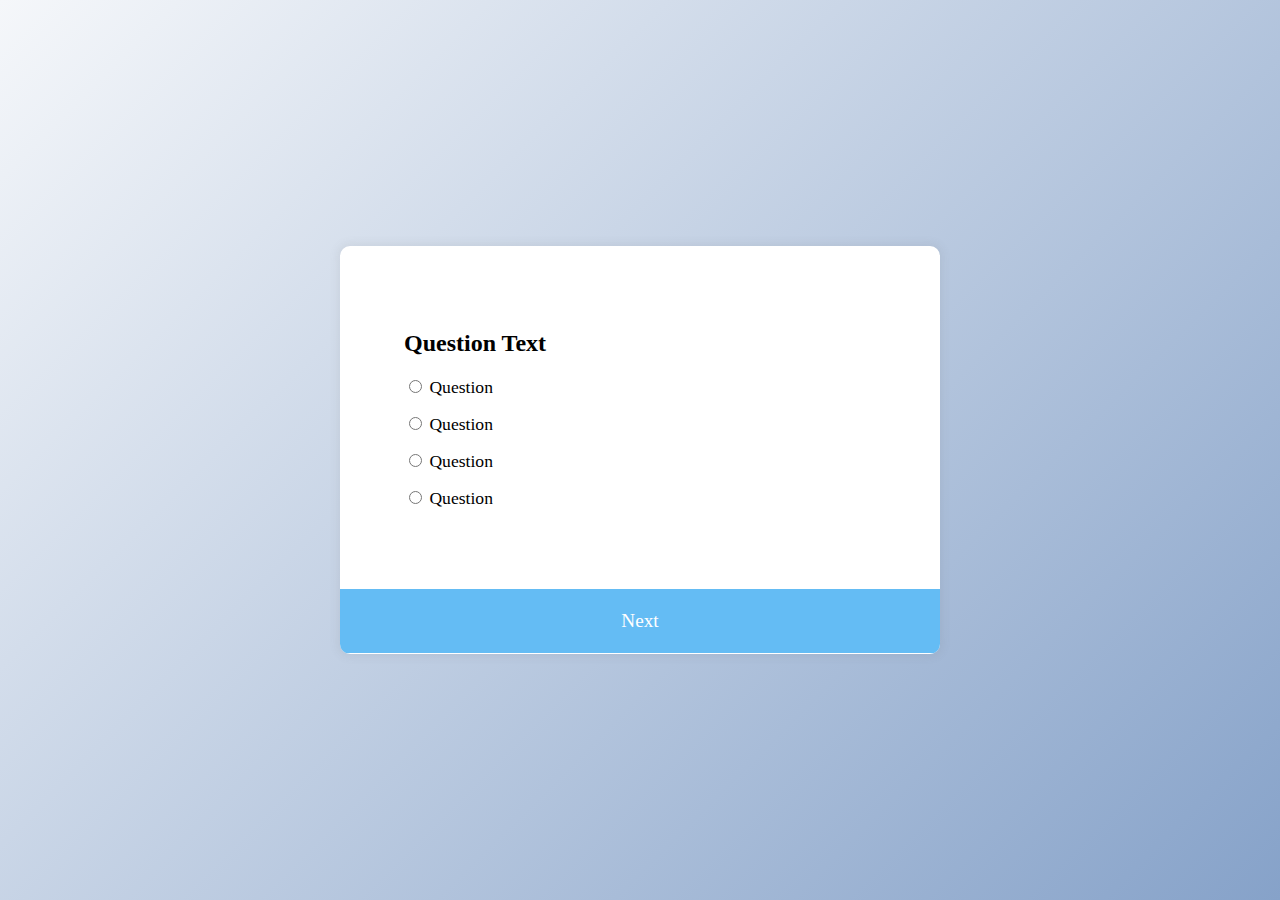
==== quiz.html @ f93cd2f0 "f" ====
<!DOCTYPE html>
<html lang="en">

<head>
    <meta charset="UTF-8">
    <meta http-equiv="X-UA-Compatible" content="IE=edge">
    <meta name="viewport" content="width=device-width, initial-scale=1.0">
    <link rel="stylesheet" href="css/quiz.css">
    <title>Quiz</title>
</head>
<body>
    <!-- //quiz information ///// -->
    <div class="quiz-container">
        <div class="quiz-header" id="quiz">
            <h2 id="question">Question Text</h2>
            <ul>
                <li>
                    <input class="answer" type="radio" id="a" name="answer">
                    <label id="a-text" for="a">Question</label>
                </li>
                <li>
                    <input class="answer" type="radio" id="b" name="answer">
                    <label id="b-text" for="b">Question</label>
                </li>
                <li>
                    <input class="answer" type="radio" id="c" name="answer">
                    <label id="c-text" for="c">Question</label>
                </li>
                <li>
                    <input class="answer" type="radio" id="d" name="answer">
                    <label id="d-text" for="d">Question</label>
                </li>


            </ul>
        </div>
        <a id="resultPage" href="#"> <button id="submit" type="submit">Next</button></a>
    </div>
    <!-- //End quiz information ///// -->

    <!-- // Start pop up result////// -->
    <div onclick="reloadWindow(event)" class="backContainer">
        <div class="quiz-container2">
            <h2 class="correctAnswer1">
                <p> <span style='font-size:50px;'>&#128512;</span> Good Job <mark>
                        Esraa </mark> ! </p>
                You answered correctly 5 out 5 questions.
            </h2>
            <div class="twoBtn">
                <a id="resultPage2" href="result.html"> <button class="resultStyle" id="submit2"
                        type="submit">Next</button></a>
                <button id="reload" onclick="reloadPage(event)" class="resultStyle">Reload</button>
            </div>
        </div>
    </div>
    <!-- //End pop up result////// -->


    <script src="js/quiz.js"></script>
</body>

</html>
---- css/quiz.css ----
body {
  background-color: #b8c6db;
  background-image: linear-gradient(315deg, #86a2c9 0%, #f5f7fa 100%);
  display: flex;
  align-items: center;
  justify-content: center;
  margin: 0;
  min-height: 100vh;
}

.quiz-container {
  border-radius: 10px;
  overflow: hidden;
  background-color: #fff;
  border-color: 10px;
  box-shadow: 0 0 10px 2px rgba(100, 100, 100, 0.1);
  width: 600px;
  max-width: 100%;
}

.quiz-header {
  padding: 4rem;
}

ul {
  list-style-type: none;
  padding: 0;
}

ul li label {
  cursor: pointer;
}

#resultPage button {
  background-color: #64bcf4;

  display: block;
  width: 100%;
  font-family: inherit;
  padding: 1.3rem;
  color: white;
  border: none;
  font-size: 1.2rem;
  cursor: pointer;
  border-bottom: 1px solid white;
}

#resultPage button:hover {
  background-color: #236f9e;
}

#resultPage button:focus {
  background-color: #236f9e;
  outline: none;
}

ul li {
  margin: 1rem 0;
  font-size: 1.1rem;
}

#resultPage {
  text-decoration: none;
  color: white;
  font-size: 24px;
  font-weight: 600;
}

/* /////////////popUp card for Result page /////////////// */

.backContainer {
  position: absolute;
  background: rgba(0, 0, 0, 0.8);
  width: 100%;
  height: 100vh;
  top: 0%;
  left: 0%;
  display: none;
  justify-content: center;
  align-items: center;
  z-index: 0;
}

#resultPage2 {
  text-decoration: none;
  color: white;
  font-size: 24px;
  font-weight: 600;
}

.quiz-container2 {
  border-radius: 10px;
  overflow: hidden;
  background-color: #fff;
  border-color: 10px;
  box-shadow: 0 0 10px 2px rgba(100, 100, 100, 0.1);
  width: 496px;
  padding: 2% 5% 3% 5%;
  max-width: 100%;
  background-image: linear-gradient(315deg, #1e4d2c 0%, #23f056 100%);
  font-family: cursive;
}

.resultStyle {
  background-color: #e8eef1;
  width: 180px;
  height: 50px;
  font-family: inherit;
  padding: 2%;
  color: black;
  display: inline;
  margin: 0 0 1% 19%;
  font-size: 1.2rem;
  cursor: pointer;
  text-align: center;
  border-radius: 5px;
  border: 3px solid #416c36;
}

.resultStyle:hover {
  background-color: #b0d9fa;
  transform: scale(1.1);
}

.resultStyle:focus {
  background-color: #adf0c9;
  outline: none;
}

.correctAnswer1 {
  padding: 1%;
  color: white;
  font-family: cursive;
  text-align: center;
}

.correctAnswer1 p {
  font-size: 28px;
}

.correctAnswer1 mark {
  background: #ffc83d;
}

.twoBtn {
  display: flex;
}
@media (max-width: 680px) {
  .quiz-header {
    padding: 1rem;
  }
  .quiz-container {
    max-width: 93%;
  }
  .quiz-header h2 {
    font-size: large;
  }
  .correctAnswer1 {
    font-size: medium;
  }
  .correctAnswer1 p {
    font-size: large;
  }

  .quiz-container2 {   
    padding: 5% 0;
    width: 355px;
  }
  .twoBtn {
    width: 96%;}
  
}
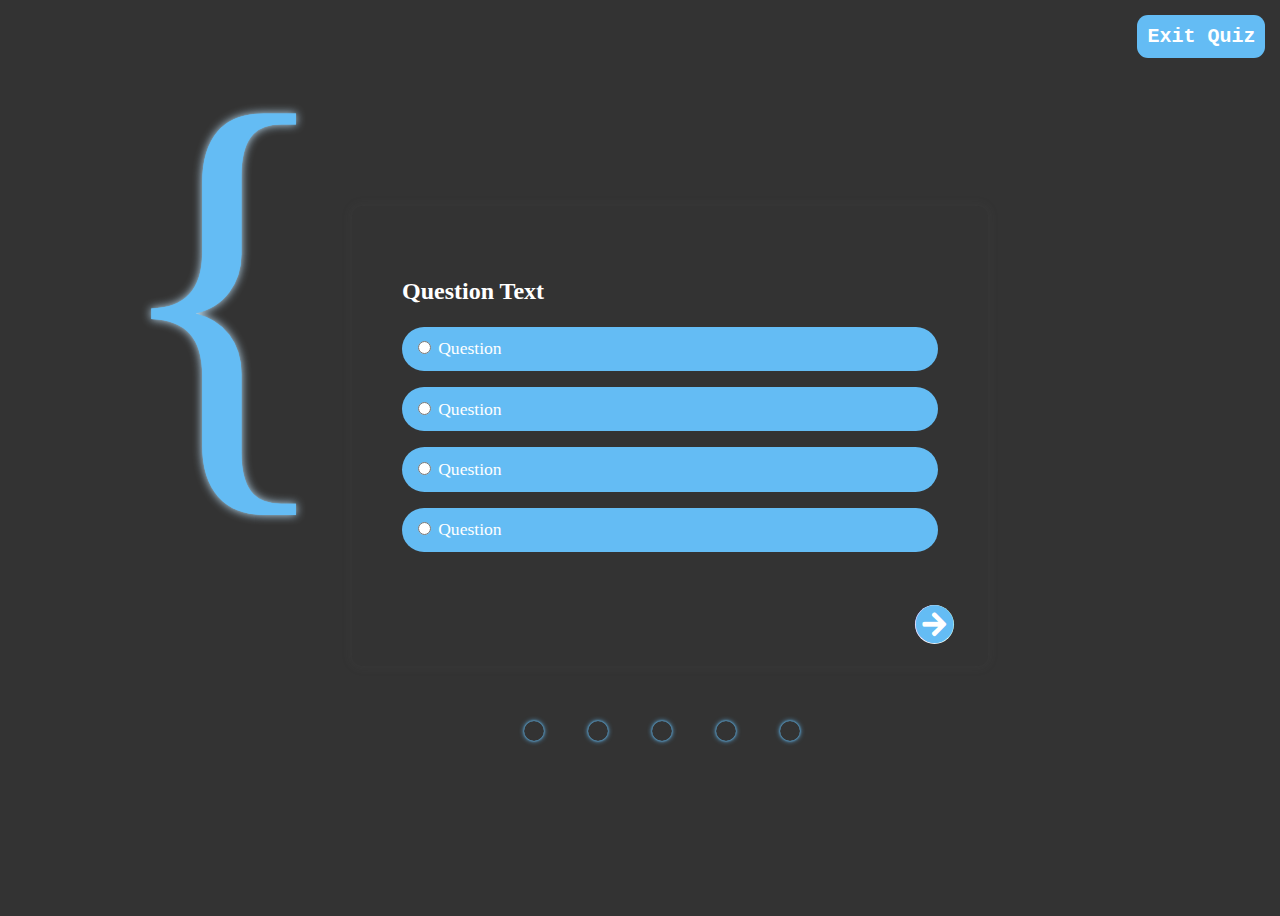
==== commit 7bc4963e: "edit quiz page" ====
--- a/quiz.html
+++ b/quiz.html
@@ -5,36 +5,64 @@
     <meta charset="UTF-8">
     <meta http-equiv="X-UA-Compatible" content="IE=edge">
     <meta name="viewport" content="width=device-width, initial-scale=1.0">
+    <link rel="stylesheet" href="https://use.fontawesome.com/releases/v5.15.4/css/all.css">
     <link rel="stylesheet" href="css/quiz.css">
     <title>Quiz</title>
 </head>
 <body>
     <!-- //quiz information ///// -->
-    <div class="quiz-container">
-        <div class="quiz-header" id="quiz">
-            <h2 id="question">Question Text</h2>
-            <ul>
-                <li>
-                    <input class="answer" type="radio" id="a" name="answer">
-                    <label id="a-text" for="a">Question</label>
-                </li>
-                <li>
-                    <input class="answer" type="radio" id="b" name="answer">
-                    <label id="b-text" for="b">Question</label>
-                </li>
-                <li>
-                    <input class="answer" type="radio" id="c" name="answer">
-                    <label id="c-text" for="c">Question</label>
-                </li>
-                <li>
-                    <input class="answer" type="radio" id="d" name="answer">
-                    <label id="d-text" for="d">Question</label>
-                </li>
+    <div class="gridContainer">
+        <div class="brackt">{</div>
+        <!-- ////////////////// -->
+        <div class="quizBody">
+            <div class="quiz-container">
+                <!-- ///light border/// -->
+                <span></span>
+                <span></span>
+                <span></span>
+                <span></span>
+                <!-- //////////////////// -->
+                <div class="quiz-header" id="quiz">
+                    <h2 id="question">Question Text</h2>
+                    <ul>
+                        <li>
+                            <input class="answer" type="radio" id="a" name="answer">
+                            <label id="a-text" for="a">Question</label>
+                        </li>
+                        <li>
+                            <input class="answer" type="radio" id="b" name="answer">
+                            <label id="b-text" for="b">Question</label>
+                        </li>
+                        <li>
+                            <input class="answer" type="radio" id="c" name="answer">
+                            <label id="c-text" for="c">Question</label>
+                        </li>
+                        <li>
+                            <input class="answer" type="radio" id="d" name="answer">
+                            <label id="d-text" for="d">Question</label>
+                        </li>
 
 
-            </ul>
+                    </ul>
+                </div>
+                <a id="resultPage" href="#"> <button id="submit" type="submit">
+                        <i class="fas fa-arrow-circle-right"></i></button></a>
+
+
+
+            </div>
+
+            <div class="circleOrder">
+                <span></span>
+                <span></span>
+                <span></span>
+                <span></span>
+                <span></span>
+            </div>
         </div>
-        <a id="resultPage" href="#"> <button id="submit" type="submit">Next</button></a>
+        <div class="exitQuiz">
+           <a href="index.html"><button>Exit Quiz</button></a> 
+        </div>
     </div>
     <!-- //End quiz information ///// -->
 
--- a/css/quiz.css
+++ b/css/quiz.css
@@ -1,8 +1,37 @@
 
-body {
-  background-color: #b8c6db;
-  background-image: linear-gradient(315deg, #86a2c9 0%, #f5f7fa 100%);
+ body {
+  height: 100vh;
+  background: rgba(0, 0, 0, 0.8);
+}
+
+.gridContainer {
+  height: 100%;
+  width: 100%;
+  display: grid;
+  grid-template-columns: 1fr 1fr 1fr;
+
+}
+
+
+
+.brackt {
+  font-size: 485px;
+  color: #64bcf4;
+  text-shadow: 0 0 1px #64bcf4, 0 0 10px #c1e3f9;
+  text-align: left;
+}
+
+.brackt:nth-child(1) {
+  font-size: 485px;
+  color: #64bcf4;
+  text-shadow: 0 0 1px #64bcf4, 0 0 10px #c1e3f9;
+  text-align: right;
+}
+
+.quizBody {
+
   display: flex;
+  flex-direction: column;
   align-items: center;
   justify-content: center;
   margin: 0;
@@ -10,17 +39,96 @@
 }
 
 .quiz-container {
+  position: relative;
   border-radius: 10px;
   overflow: hidden;
-  background-color: #fff;
+  color: white;
   border-color: 10px;
   box-shadow: 0 0 10px 2px rgba(100, 100, 100, 0.1);
   width: 600px;
   max-width: 100%;
-}
+  padding: 3%;
+  margin-top: 31px;
+  transition: 0.2s;
+  margin-left: 10%;
+}
+
+.quiz-container:hover {
+  color: #d9e8f5;
+  /* background: #f8bcbe; */
+  transition-delay: 1s;
+  box-shadow: 0 0 10px #64bcf4, 0 0 40px #64bcf4;
+}
+
+/* ///span//////// */
+.quiz-container span {
+  position: absolute;
+  display: block;
+
+}
+
+.quiz-container span:nth-child(1) {
+  top: 0;
+  left: -100%;
+  width: 100%;
+  height: 2px;
+  background: linear-gradient(90deg, transparent, #64bcf4);
+}
+
+.quiz-container:hover span:nth-child(1) {
+  left: 100%;
+  transition: 1s;
+}
+
+.quiz-container span:nth-child(3) {
+  bottom: 0;
+  right: -100%;
+  width: 100%;
+  height: 2px;
+  background: linear-gradient(270deg, transparent, #64bcf4);
+}
+
+.quiz-container:hover span:nth-child(3) {
+  right: 100%;
+  transition: 1s;
+  transition-delay: 0.5s;
+
+}
+
+.quiz-container span:nth-child(2) {
+  top: -100%;
+  right: 0;
+  width: 2px;
+  height: 100%;
+  background: linear-gradient(180deg, transparent, #64bcf4);
+}
+
+.quiz-container:hover span:nth-child(2) {
+  top: 100%;
+  transition: 1s;
+  transition-delay: 0.25s;
+}
+
+.quiz-container span:nth-child(4) {
+  bottom: -100%;
+  left: 0;
+  width: 2px;
+  height: 100%;
+  background: linear-gradient(360deg, transparent, #64bcf4);
+}
+
+.quiz-container:hover span:nth-child(4) {
+  bottom: 100%;
+  transition: 1s;
+  transition-delay: 0.75s;
+}
+
+
+/* ///span//////// */
 
 .quiz-header {
-  padding: 4rem;
+  padding: 2rem;
+  line-height: 1.3;
 }
 
 ul {
@@ -33,31 +141,30 @@
 }
 
 #resultPage button {
-  background-color: #64bcf4;
-
   display: block;
   width: 100%;
   font-family: inherit;
-  padding: 1.3rem;
   color: white;
   border: none;
   font-size: 1.2rem;
   cursor: pointer;
-  border-bottom: 1px solid white;
-}
-
-#resultPage button:hover {
-  background-color: #236f9e;
-}
-
-#resultPage button:focus {
-  background-color: #236f9e;
-  outline: none;
+  padding: 0.3rem 1rem;
+  text-align: end;
+  background: none;
 }
 
 ul li {
   margin: 1rem 0;
   font-size: 1.1rem;
+  background: #64bcf4;
+  padding: 2%;
+  border-radius: 25px;
+}
+
+ul li:hover {
+  background: #5cb1e6;
+  cursor: pointer;
+
 }
 
 #resultPage {
@@ -67,6 +174,53 @@
   font-weight: 600;
 }
 
+i.fa-arrow-circle-right {
+  font-size: 39px;
+  color: #64bcf4;
+  background: white;
+  border-radius: 50%;
+}
+
+#resultPage button:hover i.fa-arrow-circle-right {
+  transform: scale(1.2);
+}
+
+.circleOrder {
+
+  display: flex;
+}
+
+.circleOrder span {
+  display: block;
+  background: transparent;
+  width: 20px;
+  height: 20px;
+  border-radius: 50%;
+  margin-left: 44px;
+  box-shadow: 0 0 2px #64bcf4, 0 0 5px #64bcf4;
+  margin-top: 55px;
+  /* background:#64bcf4 ; */
+}
+.exitQuiz{
+  text-align: end;
+  
+}
+.exitQuiz button{
+  border-radius: 11px;
+    padding: 3%;
+    font-size: 20px;
+    font-family: monospace;
+    font-weight: 700;
+    background: #64bcf4;
+    border: none;
+    margin: 2%;
+    color: white;
+    cursor: pointer;
+}
+.exitQuiz button:hover{
+  transform: scale(1.1);
+  
+}
 /* /////////////popUp card for Result page /////////////// */
 
 .backContainer {
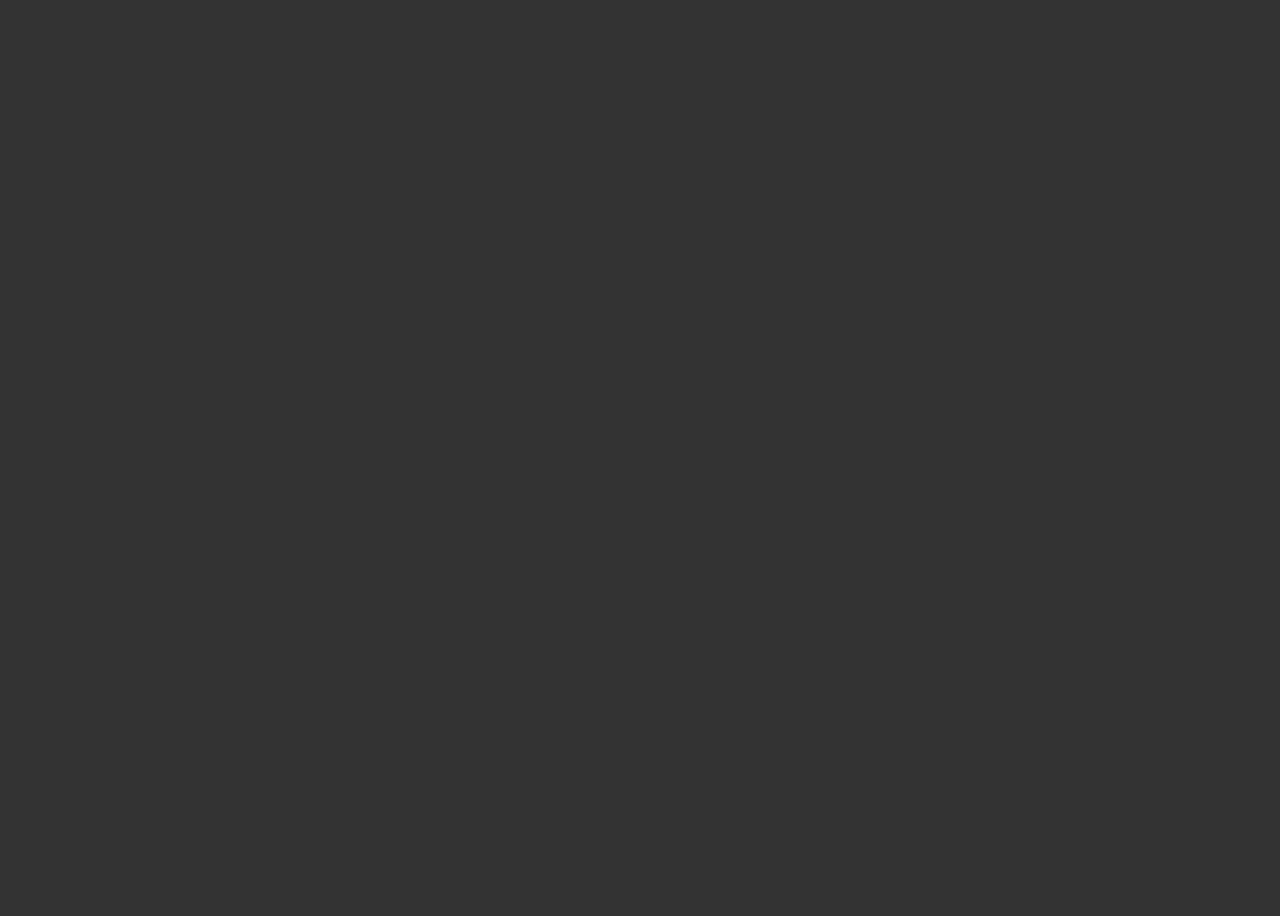
==== commit 6aac9974: "add loading pae" ====
--- a/quiz.html
+++ b/quiz.html
@@ -6,10 +6,17 @@
     <meta http-equiv="X-UA-Compatible" content="IE=edge">
     <meta name="viewport" content="width=device-width, initial-scale=1.0">
     <link rel="stylesheet" href="https://use.fontawesome.com/releases/v5.15.4/css/all.css">
+    <script src="https://ajax.googleapis.com/ajax/libs/jquery/3.5.1/jquery.min.js"></script>
     <link rel="stylesheet" href="css/quiz.css">
     <title>Quiz</title>
 </head>
 <body>
+    <!-- loading section -->
+    <div class="loader">
+        <svg>
+            <circle cx="70" cy="70" r="70"></circle>
+        </svg>
+    </div>
     <!-- //quiz information ///// -->
     <div class="gridContainer">
         <div class="brackt">{</div>
@@ -83,7 +90,15 @@
     </div>
     <!-- //End pop up result////// -->
 
+<script>
+    
+    $(window).on('load',function(){
+        console.log('hi')
+        $(".loader").fadeOut(1000);
 
+        setTimeout(() => {$(".gridContainer").css("display", "grid")}, 1000);
+    })
+</script>
     <script src="js/quiz.js"></script>
 </body>
 
--- a/css/quiz.css
+++ b/css/quiz.css
@@ -300,6 +300,61 @@
 .twoBtn {
   display: flex;
 }
+.gridContainer{
+  display: none;
+}
+/* ////loading section */
+.loader{
+  width: 100%;
+  height: 100vh;
+  display: flex;
+  align-items: center;
+  justify-content: center;
+  
+          }
+          svg{
+              position: relative;
+              width: 150px;
+              height: 150px;
+              animation: rotate 2s linear infinite;
+          }
+          @keyframes rotate
+          {
+              0%{
+                  transform: rotate(0deg);
+              }
+              100%{
+                  transform: rotate(360deg);
+              }
+  
+          }
+          svg circle{
+              width: 100%;
+              height: 100%;
+              fill: none;
+              stroke-width: 10;
+              stroke: #64bcf4;
+              stroke-linecap: round;
+              transform: translate(5px,5px);
+              stroke-dasharray: 440;
+              stroke-dashoffset: 440;
+              animation: animate 4s linear infinite;
+          }
+           @keyframes animate
+           {
+               0%,100%{
+                  stroke-dashoffset: 440;
+               }
+               50%{
+                  stroke-dashoffset: 0;
+               }
+               50.1%{
+                  stroke-dashoffset:880;
+               }
+           }
+  
+
+/* //media query */
 @media (max-width: 680px) {
   .quiz-header {
     padding: 1rem;
